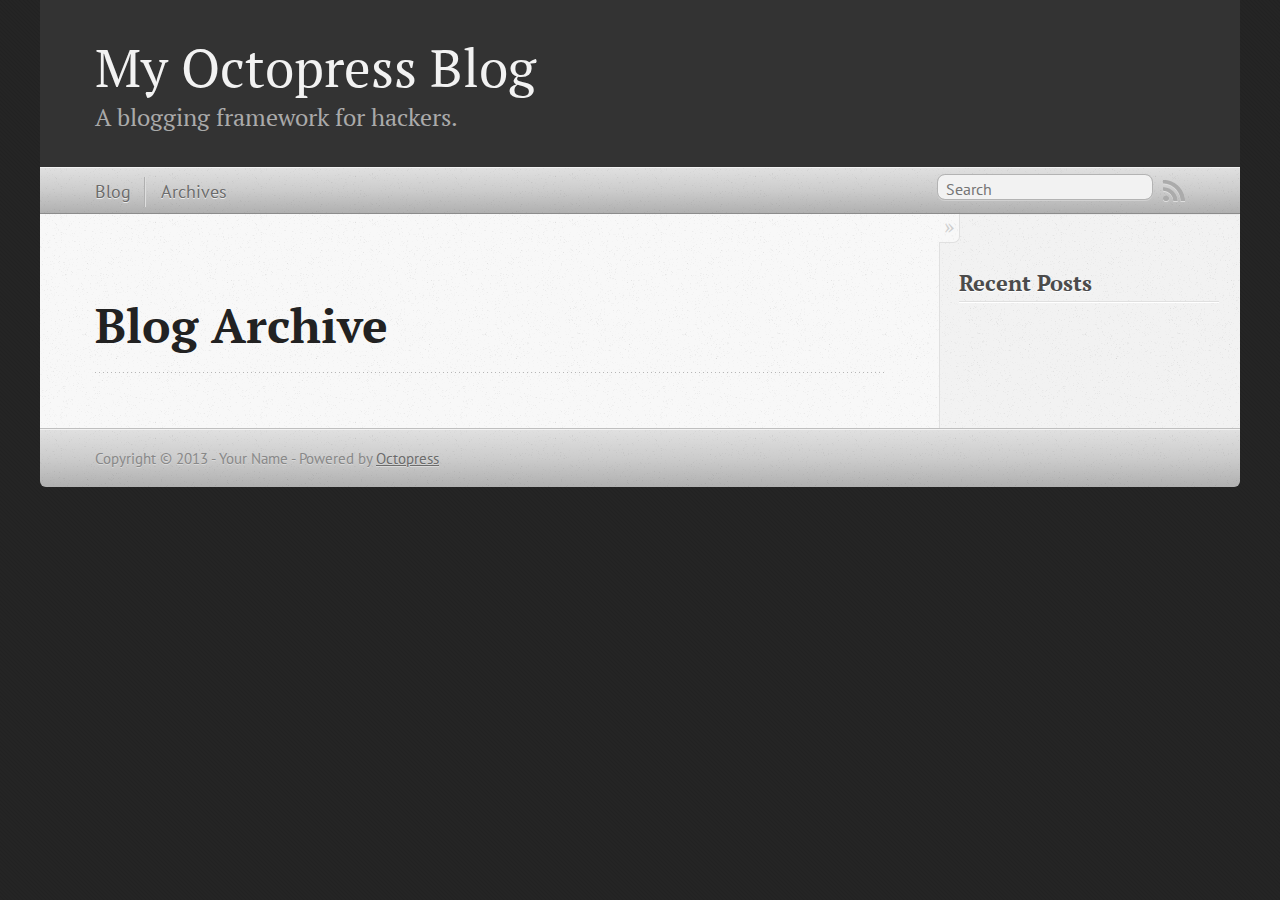
==== blog/archives/index.html @ 84d91abe "Site updated at 2013-04-30 20:48:19 UTC" ====
<!DOCTYPE html>
<!--[if IEMobile 7 ]><html class="no-js iem7"><![endif]-->
<!--[if lt IE 9]><html class="no-js lte-ie8"><![endif]-->
<!--[if (gt IE 8)|(gt IEMobile 7)|!(IEMobile)|!(IE)]><!--><html class="no-js" lang="en"><!--<![endif]-->
<head>
  <meta charset="utf-8">
  <title>Blog Archive - My Octopress Blog</title>
  <meta name="author" content="Your Name">

  
  <meta name="description" content=" Blog Archive Recent Posts ">
  

  <!-- http://t.co/dKP3o1e -->
  <meta name="HandheldFriendly" content="True">
  <meta name="MobileOptimized" content="320">
  <meta name="viewport" content="width=device-width, initial-scale=1">

  
  <link rel="canonical" href="http://ggreg.github.io/blog/archives">
  <link href="/favicon.png" rel="icon">
  <link href="/stylesheets/screen.css" media="screen, projection" rel="stylesheet" type="text/css">
  <link href="/atom.xml" rel="alternate" title="My Octopress Blog" type="application/atom+xml">
  <script src="/javascripts/modernizr-2.0.js"></script>
  <script src="//ajax.googleapis.com/ajax/libs/jquery/1.9.1/jquery.min.js"></script>
  <script>!window.jQuery && document.write(unescape('%3Cscript src="./javascripts/lib/jquery.min.js"%3E%3C/script%3E'))</script>
  <script src="/javascripts/octopress.js" type="text/javascript"></script>
  <!--Fonts from Google"s Web font directory at http://google.com/webfonts -->
<link href="http://fonts.googleapis.com/css?family=PT+Serif:regular,italic,bold,bolditalic" rel="stylesheet" type="text/css">
<link href="http://fonts.googleapis.com/css?family=PT+Sans:regular,italic,bold,bolditalic" rel="stylesheet" type="text/css">

  

</head>

<body   >
  <header role="banner"><hgroup>
  <h1><a href="/">My Octopress Blog</a></h1>
  
    <h2>A blogging framework for hackers.</h2>
  
</hgroup>

</header>
  <nav role="navigation"><ul class="subscription" data-subscription="rss">
  <li><a href="/atom.xml" rel="subscribe-rss" title="subscribe via RSS">RSS</a></li>
  
</ul>
  
<form action="http://google.com/search" method="get">
  <fieldset role="search">
    <input type="hidden" name="q" value="site:ggreg.github.io" />
    <input class="search" type="text" name="q" results="0" placeholder="Search"/>
  </fieldset>
</form>
  
<ul class="main-navigation">
  <li><a href="/">Blog</a></li>
  <li><a href="/blog/archives">Archives</a></li>
</ul>

</nav>
  <div id="main">
    <div id="content">
      <div>
<article role="article">
  
  <header>
    <h1 class="entry-title">Blog Archive</h1>
    
  </header>
  
  <div id="blog-archives">

</div>

  
</article>

</div>

<aside class="sidebar">
  
    <section>
  <h1>Recent Posts</h1>
  <ul id="recent_posts">
    
  </ul>
</section>





  
</aside>


    </div>
  </div>
  <footer role="contentinfo"><p>
  Copyright &copy; 2013 - Your Name -
  <span class="credit">Powered by <a href="http://octopress.org">Octopress</a></span>
</p>

</footer>
  







  <script type="text/javascript">
    (function(){
      var twitterWidgets = document.createElement('script');
      twitterWidgets.type = 'text/javascript';
      twitterWidgets.async = true;
      twitterWidgets.src = 'http://platform.twitter.com/widgets.js';
      document.getElementsByTagName('head')[0].appendChild(twitterWidgets);
    })();
  </script>





</body>
</html>
---- stylesheets/screen.css ----
html,body,div,span,applet,object,iframe,h1,h2,h3,h4,h5,h6,p,blockquote,pre,a,abbr,acronym,address,big,cite,code,del,dfn,em,img,ins,kbd,q,s,samp,small,strike,strong,sub,sup,tt,var,b,u,i,center,dl,dt,dd,ol,ul,li,fieldset,form,label,legend,table,caption,tbody,tfoot,thead,tr,th,td,article,aside,canvas,details,embed,figure,figcaption,footer,header,hgroup,menu,nav,output,ruby,section,summary,time,mark,audio,video{margin:0;padding:0;border:0;font:inherit;font-size:100%;vertical-align:baseline}html{line-height:1}ol,ul{list-style:none}table{border-collapse:collapse;border-spacing:0}caption,th,td{text-align:left;font-weight:normal;vertical-align:middle}q,blockquote{quotes:none}q:before,q:after,blockquote:before,blockquote:after{content:"";content:none}a img{border:none}article,aside,details,figcaption,figure,footer,header,hgroup,menu,nav,section,summary{display:block}article,aside,details,figcaption,figure,footer,header,hgroup,menu,nav,section,summary{display:block}a{color:#1863a1}a:visited{color:#751590}a:focus{color:#0181eb}a:hover{color:#0181eb}a:active{color:#01579f}aside.sidebar a{color:#1863a1}aside.sidebar a:focus{color:#0181eb}aside.sidebar a:hover{color:#0181eb}aside.sidebar a:active{color:#01579f}a{-webkit-transition:color 0.3s;-moz-transition:color 0.3s;-o-transition:color 0.3s;transition:color 0.3s}html{background:#252525 url('/images/line-tile.png?1367354732') top left}body>div{background:#f2f2f2 url('/images/noise.png?1367354732') top left;border-bottom:1px solid #bfbfbf}body>div>div{background:#f8f8f8 url('/images/noise.png?1367354732') top left;border-right:1px solid #e0e0e0}.heading,body>header h1,h1,h2,h3,h4,h5,h6{font-family:"PT Serif","Georgia","Helvetica Neue",Arial,sans-serif}.sans,body>header h2,article header p.meta,article>footer,#content .blog-index footer,html .gist .gist-file .gist-meta,#blog-archives a.category,#blog-archives time,aside.sidebar section,body>footer{font-family:"PT Sans","Helvetica Neue",Arial,sans-serif}.serif,body,#content .blog-index a[rel=full-article]{font-family:"PT Serif",Georgia,Times,"Times New Roman",serif}.mono,pre,code,tt,p code,li code{font-family:Menlo,Monaco,"Andale Mono","lucida console","Courier New",monospace}body>header h1{font-size:2.2em;font-family:"PT Serif","Georgia","Helvetica Neue",Arial,sans-serif;font-weight:normal;line-height:1.2em;margin-bottom:0.6667em}body>header h2{font-family:"PT Serif","Georgia","Helvetica Neue",Arial,sans-serif}body{line-height:1.5em;color:#222}h1{font-size:2.2em;line-height:1.2em}@media only screen and (min-width: 992px){body{font-size:1.15em}h1{font-size:2.6em;line-height:1.2em}}h1,h2,h3,h4,h5,h6{text-rendering:optimizelegibility;margin-bottom:1em;font-weight:bold}h2,section h1{font-size:1.5em}h3,section h2,section section h1{font-size:1.3em}h4,section h3,section section h2,section section section h1{font-size:1em}h5,section h4,section section h3{font-size:.9em}h6,section h5,section section h4,section section section h3{font-size:.8em}p,article blockquote,ul,ol{margin-bottom:1.5em}ul{list-style-type:disc}ul ul{list-style-type:circle;margin-bottom:0px}ul ul ul{list-style-type:square;margin-bottom:0px}ol{list-style-type:decimal}ol ol{list-style-type:lower-alpha;margin-bottom:0px}ol ol ol{list-style-type:lower-roman;margin-bottom:0px}ul,ul ul,ul ol,ol,ol ul,ol ol{margin-left:1.3em}ul ul,ul ol,ol ul,ol ol{margin-bottom:0em}strong{font-weight:bold}em{font-style:italic}sup,sub{font-size:0.8em;position:relative;display:inline-block}sup{top:-0.5em}sub{bottom:-0.5em}q{font-style:italic}q:before{content:"\201C"}q:after{content:"\201D"}em,dfn{font-style:italic}strong,dfn{font-weight:bold}del,s{text-decoration:line-through}abbr,acronym{border-bottom:1px dotted;cursor:help}sub,sup{line-height:0}hr{margin-bottom:0.2em}small{font-size:.8em}big{font-size:1.2em}article blockquote{font-style:italic;position:relative;font-size:1.2em;line-height:1.5em;padding-left:1em;border-left:4px solid rgba(170,170,170,0.5)}article blockquote cite{font-style:italic}article blockquote cite a{color:#aaa !important;word-wrap:break-word}article blockquote cite:before{content:'\2014';padding-right:.3em;padding-left:.3em;color:#aaa}@media only screen and (min-width: 992px){article blockquote{padding-left:1.5em;border-left-width:4px}}.pullquote-right:before,.pullquote-left:before{padding:0;border:none;content:attr(data-pullquote);float:right;width:45%;margin:.5em 0 1em 1.5em;position:relative;top:7px;font-size:1.4em;line-height:1.45em}.pullquote-left:before{float:left;margin:.5em 1.5em 1em 0}.force-wrap,article a,aside.sidebar a{white-space:-moz-pre-wrap;white-space:-pre-wrap;white-space:-o-pre-wrap;white-space:pre-wrap;word-wrap:break-word}.group,body>header,body>nav,body>footer,body #content>article,body #content>div>article,body #content>div>section,body div.pagination,aside.sidebar,#main,#content,.sidebar{*zoom:1}.group:after,body>header:after,body>nav:after,body>footer:after,body #content>article:after,body #content>div>article:after,body #content>div>section:after,body div.pagination:after,aside.sidebar:after,#main:after,#content:after,.sidebar:after{content:"";display:table;clear:both}body{-webkit-text-size-adjust:none;max-width:1200px;position:relative;margin:0 auto}body>header,body>nav,body>footer,body #content>article,body #content>div>article,body #content>div>section{padding-left:18px;padding-right:18px}@media only screen and (min-width: 480px){body>header,body>nav,body>footer,body #content>article,body #content>div>article,body #content>div>section{padding-left:25px;padding-right:25px}}@media only screen and (min-width: 768px){body>header,body>nav,body>footer,body #content>article,body #content>div>article,body #content>div>section{padding-left:35px;padding-right:35px}}@media only screen and (min-width: 992px){body>header,body>nav,body>footer,body #content>article,body #content>div>article,body #content>div>section{padding-left:55px;padding-right:55px}}body div.pagination{margin-left:18px;margin-right:18px}@media only screen and (min-width: 480px){body div.pagination{margin-left:25px;margin-right:25px}}@media only screen and (min-width: 768px){body div.pagination{margin-left:35px;margin-right:35px}}@media only screen and (min-width: 992px){body div.pagination{margin-left:55px;margin-right:55px}}body>header{font-size:1em;padding-top:1.5em;padding-bottom:1.5em}#content{overflow:hidden}#content>div,#content>article{width:100%}aside.sidebar{float:none;padding:0 18px 1px;background-color:#f7f7f7;border-top:1px solid #e0e0e0}.flex-content,article img,article video,article .flash-video,aside.sidebar img{max-width:100%;height:auto}.basic-alignment.left,article img.left,article video.left,article .left.flash-video,aside.sidebar img.left{float:left;margin-right:1.5em}.basic-alignment.right,article img.right,article video.right,article .right.flash-video,aside.sidebar img.right{float:right;margin-left:1.5em}.basic-alignment.center,article img.center,article video.center,article .center.flash-video,aside.sidebar img.center{display:block;margin:0 auto 1.5em}.basic-alignment.left,article img.left,article video.left,article .left.flash-video,aside.sidebar img.left,.basic-alignment.right,article img.right,article video.right,article .right.flash-video,aside.sidebar img.right{margin-bottom:.8em}.toggle-sidebar,.no-sidebar .toggle-sidebar{display:none}@media only screen and (min-width: 750px){body.sidebar-footer aside.sidebar{float:none;width:auto;clear:left;margin:0;padding:0 35px 1px;background-color:#f7f7f7;border-top:1px solid #eaeaea}body.sidebar-footer aside.sidebar section.odd,body.sidebar-footer aside.sidebar section.even{float:left;width:48%}body.sidebar-footer aside.sidebar section.odd{margin-left:0}body.sidebar-footer aside.sidebar section.even{margin-left:4%}body.sidebar-footer aside.sidebar.thirds section{width:30%;margin-left:5%}body.sidebar-footer aside.sidebar.thirds section.first{margin-left:0;clear:both}}body.sidebar-footer #content{margin-right:0px}body.sidebar-footer .toggle-sidebar{display:none}@media only screen and (min-width: 550px){body>header{font-size:1em}}@media only screen and (min-width: 750px){aside.sidebar{float:none;width:auto;clear:left;margin:0;padding:0 35px 1px;background-color:#f7f7f7;border-top:1px solid #eaeaea}aside.sidebar section.odd,aside.sidebar section.even{float:left;width:48%}aside.sidebar section.odd{margin-left:0}aside.sidebar section.even{margin-left:4%}aside.sidebar.thirds section{width:30%;margin-left:5%}aside.sidebar.thirds section.first{margin-left:0;clear:both}}@media only screen and (min-width: 768px){body{-webkit-text-size-adjust:auto}body>header{font-size:1.2em}#main{padding:0;margin:0 auto}#content{overflow:visible;margin-right:240px;position:relative}.no-sidebar #content{margin-right:0;border-right:0}.collapse-sidebar #content{margin-right:20px}#content>div,#content>article{padding-top:17.5px;padding-bottom:17.5px;float:left}aside.sidebar{width:210px;padding:0 15px 15px;background:none;clear:none;float:left;margin:0 -100% 0 0}aside.sidebar section{width:auto;margin-left:0}aside.sidebar section.odd,aside.sidebar section.even{float:none;width:auto;margin-left:0}.collapse-sidebar aside.sidebar{float:none;width:auto;clear:left;margin:0;padding:0 35px 1px;background-color:#f7f7f7;border-top:1px solid #eaeaea}.collapse-sidebar aside.sidebar section.odd,.collapse-sidebar aside.sidebar section.even{float:left;width:48%}.collapse-sidebar aside.sidebar section.odd{margin-left:0}.collapse-sidebar aside.sidebar section.even{margin-left:4%}.collapse-sidebar aside.sidebar.thirds section{width:30%;margin-left:5%}.collapse-sidebar aside.sidebar.thirds section.first{margin-left:0;clear:both}}@media only screen and (min-width: 992px){body>header{font-size:1.3em}#content{margin-right:300px}#content>div,#content>article{padding-top:27.5px;padding-bottom:27.5px}aside.sidebar{width:260px;padding:1.2em 20px 20px}.collapse-sidebar aside.sidebar{padding-left:55px;padding-right:55px}}@media only screen and (min-width: 768px){ul,ol{margin-left:0}}body>header{background:#333}body>header h1{display:inline-block;margin:0}body>header h1 a,body>header h1 a:visited,body>header h1 a:hover{color:#f2f2f2;text-decoration:none}body>header h2{margin:.2em 0 0;font-size:1em;color:#aaa;font-weight:normal}body>nav{position:relative;background-color:#ccc;background:url('/images/noise.png?1367354732'),-webkit-gradient(linear, 50% 0%, 50% 100%, color-stop(0%, #e0e0e0), color-stop(50%, #cccccc), color-stop(100%, #b0b0b0));background:url('/images/noise.png?1367354732'),-webkit-linear-gradient(#e0e0e0,#cccccc,#b0b0b0);background:url('/images/noise.png?1367354732'),-moz-linear-gradient(#e0e0e0,#cccccc,#b0b0b0);background:url('/images/noise.png?1367354732'),-o-linear-gradient(#e0e0e0,#cccccc,#b0b0b0);background:url('/images/noise.png?1367354732'),linear-gradient(#e0e0e0,#cccccc,#b0b0b0);border-top:1px solid #f2f2f2;border-bottom:1px solid #8c8c8c;padding-top:.35em;padding-bottom:.35em}body>nav form{-webkit-background-clip:padding;-moz-background-clip:padding;background-clip:padding-box;margin:0;padding:0}body>nav form .search{padding:.3em .5em 0;font-size:.85em;font-family:"PT Sans","Helvetica Neue",Arial,sans-serif;line-height:1.1em;width:95%;-webkit-border-radius:0.5em;-moz-border-radius:0.5em;-ms-border-radius:0.5em;-o-border-radius:0.5em;border-radius:0.5em;-webkit-background-clip:padding;-moz-background-clip:padding;background-clip:padding-box;-webkit-box-shadow:#d1d1d1 0 1px;-moz-box-shadow:#d1d1d1 0 1px;box-shadow:#d1d1d1 0 1px;background-color:#f2f2f2;border:1px solid #b3b3b3;color:#888}body>nav form .search:focus{color:#444;border-color:#80b1df;-webkit-box-shadow:#80b1df 0 0 4px,#80b1df 0 0 3px inset;-moz-box-shadow:#80b1df 0 0 4px,#80b1df 0 0 3px inset;box-shadow:#80b1df 0 0 4px,#80b1df 0 0 3px inset;background-color:#fff;outline:none}body>nav fieldset[role=search]{float:right;width:48%}body>nav fieldset.mobile-nav{float:left;width:48%}body>nav fieldset.mobile-nav select{width:100%;font-size:.8em;border:1px solid #888}body>nav ul{display:none}@media only screen and (min-width: 550px){body>nav{font-size:.9em}body>nav ul{margin:0;padding:0;border:0;overflow:hidden;*zoom:1;float:left;display:block;padding-top:.15em}body>nav ul li{list-style-image:none;list-style-type:none;margin-left:0;white-space:nowrap;display:inline;float:left;padding-left:0;padding-right:0}body>nav ul li:first-child,body>nav ul li.first{padding-left:0}body>nav ul li:last-child{padding-right:0}body>nav ul li.last{padding-right:0}body>nav ul.subscription{margin-left:.8em;float:right}body>nav ul.subscription li:last-child a{padding-right:0}body>nav ul li{margin:0}body>nav a{color:#6b6b6b;font-family:"PT Sans","Helvetica Neue",Arial,sans-serif;text-shadow:#ebebeb 0 1px;float:left;text-decoration:none;font-size:1.1em;padding:.1em 0;line-height:1.5em}body>nav a:visited{color:#6b6b6b}body>nav a:hover{color:#2b2b2b}body>nav li+li{border-left:1px solid #b0b0b0;margin-left:.8em}body>nav li+li a{padding-left:.8em;border-left:1px solid #dedede}body>nav form{float:right;text-align:left;padding-left:.8em;width:175px}body>nav form .search{width:93%;font-size:.95em;line-height:1.2em}body>nav ul[data-subscription$=email]+form{width:97px}body>nav ul[data-subscription$=email]+form .search{width:91%}body>nav fieldset.mobile-nav{display:none}body>nav fieldset[role=search]{width:99%}}@media only screen and (min-width: 992px){body>nav form{width:215px}body>nav ul[data-subscription$=email]+form{width:147px}}.no-placeholder body>nav .search{background:#f2f2f2 url('/images/search.png?1367354732') 0.3em 0.25em no-repeat;text-indent:1.3em}@media only screen and (min-width: 550px){.maskImage body>nav ul[data-subscription$=email]+form{width:123px}}@media only screen and (min-width: 992px){.maskImage body>nav ul[data-subscription$=email]+form{width:173px}}.maskImage ul.subscription{position:relative;top:.2em}.maskImage ul.subscription li,.maskImage ul.subscription a{border:0;padding:0}.maskImage a[rel=subscribe-rss]{position:relative;top:0px;text-indent:-999999em;background-color:#dedede;border:0;padding:0}.maskImage a[rel=subscribe-rss],.maskImage a[rel=subscribe-rss]:after{-webkit-mask-image:url('/images/rss.png?1367354732');-moz-mask-image:url('/images/rss.png?1367354732');-ms-mask-image:url('/images/rss.png?1367354732');-o-mask-image:url('/images/rss.png?1367354732');mask-image:url('/images/rss.png?1367354732');-webkit-mask-repeat:no-repeat;-moz-mask-repeat:no-repeat;-ms-mask-repeat:no-repeat;-o-mask-repeat:no-repeat;mask-repeat:no-repeat;width:22px;height:22px}.maskImage a[rel=subscribe-rss]:after{content:"";position:absolute;top:-1px;left:0;background-color:#ababab}.maskImage a[rel=subscribe-rss]:hover:after{background-color:#9e9e9e}.maskImage a[rel=subscribe-email]{position:relative;top:0px;text-indent:-999999em;background-color:#dedede;border:0;padding:0}.maskImage a[rel=subscribe-email],.maskImage a[rel=subscribe-email]:after{-webkit-mask-image:url('/images/email.png?1367354732');-moz-mask-image:url('/images/email.png?1367354732');-ms-mask-image:url('/images/email.png?1367354732');-o-mask-image:url('/images/email.png?1367354732');mask-image:url('/images/email.png?1367354732');-webkit-mask-repeat:no-repeat;-moz-mask-repeat:no-repeat;-ms-mask-repeat:no-repeat;-o-mask-repeat:no-repeat;mask-repeat:no-repeat;width:28px;height:22px}.maskImage a[rel=subscribe-email]:after{content:"";position:absolute;top:-1px;left:0;background-color:#ababab}.maskImage a[rel=subscribe-email]:hover:after{background-color:#9e9e9e}article{padding-top:1em}article header{position:relative;padding-top:2em;padding-bottom:1em;margin-bottom:1em;background:url('[data-uri]') bottom left repeat-x}article header h1{margin:0}article header h1 a{text-decoration:none}article header h1 a:hover{text-decoration:underline}article header p{font-size:.9em;color:#aaa;margin:0}article header p.meta{text-transform:uppercase;position:absolute;top:0}@media only screen and (min-width: 768px){article header{margin-bottom:1.5em;padding-bottom:1em;background:url('[data-uri]') bottom left repeat-x}}article h2{padding-top:0.8em;background:url('[data-uri]') top left repeat-x}.entry-content article h2:first-child,article header+h2{padding-top:0}article h2:first-child,article header+h2{background:none}article .feature{padding-top:.5em;margin-bottom:1em;padding-bottom:1em;background:url('[data-uri]') bottom left repeat-x;font-size:2.0em;font-style:italic;line-height:1.3em}article img,article video,article .flash-video{-webkit-border-radius:0.3em;-moz-border-radius:0.3em;-ms-border-radius:0.3em;-o-border-radius:0.3em;border-radius:0.3em;-webkit-box-shadow:rgba(0,0,0,0.15) 0 1px 4px;-moz-box-shadow:rgba(0,0,0,0.15) 0 1px 4px;box-shadow:rgba(0,0,0,0.15) 0 1px 4px;-webkit-box-sizing:border-box;-moz-box-sizing:border-box;box-sizing:border-box;border:#fff 0.5em solid}article video,article .flash-video{margin:0 auto 1.5em}article video{display:block;width:100%}article .flash-video>div{position:relative;display:block;padding-bottom:56.25%;padding-top:1px;height:0;overflow:hidden}article .flash-video>div iframe,article .flash-video>div object,article .flash-video>div embed{position:absolute;top:0;left:0;width:100%;height:100%}article>footer{padding-bottom:2.5em;margin-top:2em}article>footer p.meta{margin-bottom:.8em;font-size:.85em;clear:both;overflow:hidden}.blog-index article+article{background:url('[data-uri]') top left repeat-x}#content .blog-index{padding-top:0;padding-bottom:0}#content .blog-index article{padding-top:2em}#content .blog-index article header{background:none;padding-bottom:0}#content .blog-index article h1{font-size:2.2em}#content .blog-index article h1 a{color:inherit}#content .blog-index article h1 a:hover{color:#0181eb}#content .blog-index a[rel=full-article]{background:#ebebeb;display:inline-block;padding:.4em .8em;margin-right:.5em;text-decoration:none;color:#666;-webkit-transition:background-color 0.5s;-moz-transition:background-color 0.5s;-o-transition:background-color 0.5s;transition:background-color 0.5s}#content .blog-index a[rel=full-article]:hover{background:#0181eb;text-shadow:none;color:#f8f8f8}#content .blog-index footer{margin-top:1em}.separator,article>footer .byline+time:before,article>footer time+time:before,article>footer .comments:before,article>footer .byline ~ .categories:before{content:"\2022 ";padding:0 .4em 0 .2em;display:inline-block}#content div.pagination{text-align:center;font-size:.95em;position:relative;background:url('[data-uri]') top left repeat-x;padding-top:1.5em;padding-bottom:1.5em}#content div.pagination a{text-decoration:none;color:#aaa}#content div.pagination a.prev{position:absolute;left:0}#content div.pagination a.next{position:absolute;right:0}#content div.pagination a:hover{color:#0181eb}#content div.pagination a[href*=archive]:before,#content div.pagination a[href*=archive]:after{content:'\2014';padding:0 .3em}p.meta+.sharing{padding-top:1em;padding-left:0;background:url('[data-uri]') top left repeat-x}#fb-root{display:none}.highlight,html .gist .gist-file .gist-syntax .gist-highlight{border:1px solid #05232b !important}.highlight table td.code,html .gist .gist-file .gist-syntax .gist-highlight table td.code{width:100%}.highlight .line-numbers,html .gist .gist-file .gist-syntax .highlight .line_numbers{text-align:right;font-size:13px;line-height:1.45em;background:#073642 url('/images/noise.png?1367354732') top left !important;border-right:1px solid #00232c !important;-webkit-box-shadow:#083e4b -1px 0 inset;-moz-box-shadow:#083e4b -1px 0 inset;box-shadow:#083e4b -1px 0 inset;text-shadow:#021014 0 -1px;padding:.8em !important;-webkit-border-radius:0;-moz-border-radius:0;-ms-border-radius:0;-o-border-radius:0;border-radius:0}.highlight .line-numbers span,html .gist .gist-file .gist-syntax .highlight .line_numbers span{color:#586e75 !important}figure.code,.gist-file,pre{-webkit-box-shadow:rgba(0,0,0,0.06) 0 0 10px;-moz-box-shadow:rgba(0,0,0,0.06) 0 0 10px;box-shadow:rgba(0,0,0,0.06) 0 0 10px}figure.code .highlight pre,.gist-file .highlight pre,pre .highlight pre{-webkit-box-shadow:none;-moz-box-shadow:none;box-shadow:none}.gist .highlight *::-moz-selection,figure.code .highlight *::-moz-selection{background:#386774;color:inherit;text-shadow:#002b36 0 1px}.gist .highlight *::-webkit-selection,figure.code .highlight *::-webkit-selection{background:#386774;color:inherit;text-shadow:#002b36 0 1px}.gist .highlight *::selection,figure.code .highlight *::selection{background:#386774;color:inherit;text-shadow:#002b36 0 1px}html .gist .gist-file{margin-bottom:1.8em;position:relative;border:none;padding-top:26px !important}html .gist .gist-file .highlight{margin-bottom:0}html .gist .gist-file .gist-syntax{border-bottom:0 !important;background:none !important}html .gist .gist-file .gist-syntax .gist-highlight{background:#002b36 !important}html .gist .gist-file .gist-syntax .highlight pre{padding:0}html .gist .gist-file .gist-meta{padding:.6em 0.8em;border:1px solid #083e4b !important;color:#586e75;font-size:.7em !important;background:#073642 url('/images/noise.png?1367354732') top left;line-height:1.5em}html .gist .gist-file .gist-meta a{color:#75878b !important;text-decoration:none}html .gist .gist-file .gist-meta a:hover{text-decoration:underline}html .gist .gist-file .gist-meta a:hover{color:#93a1a1 !important}html .gist .gist-file .gist-meta a[href*='#file']{position:absolute;top:0;left:0;right:-10px;color:#474747 !important}html .gist .gist-file .gist-meta a[href*='#file']:hover{color:#1863a1 !important}html .gist .gist-file .gist-meta a[href*=raw]{top:.4em}pre{background:#002b36 url('/images/noise.png?1367354732') top left;-webkit-border-radius:0.4em;-moz-border-radius:0.4em;-ms-border-radius:0.4em;-o-border-radius:0.4em;border-radius:0.4em;border:1px solid #05232b;line-height:1.45em;font-size:13px;margin-bottom:2.1em;padding:.8em 1em;color:#93a1a1;overflow:auto}h3.filename+pre{-moz-border-radius-topleft:0px;-webkit-border-top-left-radius:0px;border-top-left-radius:0px;-moz-border-radius-topright:0px;-webkit-border-top-right-radius:0px;border-top-right-radius:0px}p code,li code{display:inline-block;white-space:no-wrap;background:#fff;font-size:.8em;line-height:1.5em;color:#555;border:1px solid #ddd;-webkit-border-radius:0.4em;-moz-border-radius:0.4em;-ms-border-radius:0.4em;-o-border-radius:0.4em;border-radius:0.4em;padding:0 .3em;margin:-1px 0}p pre code,li pre code{font-size:1em !important;background:none;border:none}.pre-code,html .gist .gist-file .gist-syntax .highlight pre,.highlight code{font-family:Menlo,Monaco,"Andale Mono","lucida console","Courier New",monospace !important;overflow:scroll;overflow-y:hidden;display:block;padding:.8em;overflow-x:auto;line-height:1.45em;background:#002b36 url('/images/noise.png?1367354732') top left !important;color:#93a1a1 !important}.pre-code span,html .gist .gist-file .gist-syntax .highlight pre span,.highlight code span{color:#93a1a1 !important}.pre-code span,html .gist .gist-file .gist-syntax .highlight pre span,.highlight code span{font-style:normal !important;font-weight:normal !important}.pre-code .c,html .gist .gist-file .gist-syntax .highlight pre .c,.highlight code .c{color:#586e75 !important;font-style:italic !important}.pre-code .cm,html .gist .gist-file .gist-syntax .highlight pre .cm,.highlight code .cm{color:#586e75 !important;font-style:italic !important}.pre-code .cp,html .gist .gist-file .gist-syntax .highlight pre .cp,.highlight code .cp{color:#586e75 !important;font-style:italic !important}.pre-code .c1,html .gist .gist-file .gist-syntax .highlight pre .c1,.highlight code .c1{color:#586e75 !important;font-style:italic !important}.pre-code .cs,html .gist .gist-file .gist-syntax .highlight pre .cs,.highlight code .cs{color:#586e75 !important;font-weight:bold !important;font-style:italic !important}.pre-code .err,html .gist .gist-file .gist-syntax .highlight pre .err,.highlight code .err{color:#dc322f !important;background:none !important}.pre-code .k,html .gist .gist-file .gist-syntax .highlight pre .k,.highlight code .k{color:#cb4b16 !important}.pre-code .o,html .gist .gist-file .gist-syntax .highlight pre .o,.highlight code .o{color:#93a1a1 !important;font-weight:bold !important}.pre-code .p,html .gist .gist-file .gist-syntax .highlight pre .p,.highlight code .p{color:#93a1a1 !important}.pre-code .ow,html .gist .gist-file .gist-syntax .highlight pre .ow,.highlight code .ow{color:#2aa198 !important;font-weight:bold !important}.pre-code .gd,html .gist .gist-file .gist-syntax .highlight pre .gd,.highlight code .gd{color:#93a1a1 !important;background-color:#372c34 !important;display:inline-block}.pre-code .gd .x,html .gist .gist-file .gist-syntax .highlight pre .gd .x,.highlight code .gd .x{color:#93a1a1 !important;background-color:#4d2d33 !important;display:inline-block}.pre-code .ge,html .gist .gist-file .gist-syntax .highlight pre .ge,.highlight code .ge{color:#93a1a1 !important;font-style:italic !important}.pre-code .gh,html .gist .gist-file .gist-syntax .highlight pre .gh,.highlight code .gh{color:#586e75 !important}.pre-code .gi,html .gist .gist-file .gist-syntax .highlight pre .gi,.highlight code .gi{color:#93a1a1 !important;background-color:#1a412b !important;display:inline-block}.pre-code .gi .x,html .gist .gist-file .gist-syntax .highlight pre .gi .x,.highlight code .gi .x{color:#93a1a1 !important;background-color:#355720 !important;display:inline-block}.pre-code .gs,html .gist .gist-file .gist-syntax .highlight pre .gs,.highlight code .gs{color:#93a1a1 !important;font-weight:bold !important}.pre-code .gu,html .gist .gist-file .gist-syntax .highlight pre .gu,.highlight code .gu{color:#6c71c4 !important}.pre-code .kc,html .gist .gist-file .gist-syntax .highlight pre .kc,.highlight code .kc{color:#859900 !important;font-weight:bold !important}.pre-code .kd,html .gist .gist-file .gist-syntax .highlight pre .kd,.highlight code .kd{color:#268bd2 !important}.pre-code .kp,html .gist .gist-file .gist-syntax .highlight pre .kp,.highlight code .kp{color:#cb4b16 !important;font-weight:bold !important}.pre-code .kr,html .gist .gist-file .gist-syntax .highlight pre .kr,.highlight code .kr{color:#d33682 !important;font-weight:bold !important}.pre-code .kt,html .gist .gist-file .gist-syntax .highlight pre .kt,.highlight code .kt{color:#2aa198 !important}.pre-code .n,html .gist .gist-file .gist-syntax .highlight pre .n,.highlight code .n{color:#268bd2 !important}.pre-code .na,html .gist .gist-file .gist-syntax .highlight pre .na,.highlight code .na{color:#268bd2 !important}.pre-code .nb,html .gist .gist-file .gist-syntax .highlight pre .nb,.highlight code .nb{color:#859900 !important}.pre-code .nc,html .gist .gist-file .gist-syntax .highlight pre .nc,.highlight code .nc{color:#d33682 !important}.pre-code .no,html .gist .gist-file .gist-syntax .highlight pre .no,.highlight code .no{color:#b58900 !important}.pre-code .nl,html .gist .gist-file .gist-syntax .highlight pre .nl,.highlight code .nl{color:#859900 !important}.pre-code .ne,html .gist .gist-file .gist-syntax .highlight pre .ne,.highlight code .ne{color:#268bd2 !important;font-weight:bold !important}.pre-code .nf,html .gist .gist-file .gist-syntax .highlight pre .nf,.highlight code .nf{color:#268bd2 !important;font-weight:bold !important}.pre-code .nn,html .gist .gist-file .gist-syntax .highlight pre .nn,.highlight code .nn{color:#b58900 !important}.pre-code .nt,html .gist .gist-file .gist-syntax .highlight pre .nt,.highlight code .nt{color:#268bd2 !important;font-weight:bold !important}.pre-code .nx,html .gist .gist-file .gist-syntax .highlight pre .nx,.highlight code .nx{color:#b58900 !important}.pre-code .vg,html .gist .gist-file .gist-syntax .highlight pre .vg,.highlight code .vg{color:#268bd2 !important}.pre-code .vi,html .gist .gist-file .gist-syntax .highlight pre .vi,.highlight code .vi{color:#268bd2 !important}.pre-code .nv,html .gist .gist-file .gist-syntax .highlight pre .nv,.highlight code .nv{color:#268bd2 !important}.pre-code .mf,html .gist .gist-file .gist-syntax .highlight pre .mf,.highlight code .mf{color:#2aa198 !important}.pre-code .m,html .gist .gist-file .gist-syntax .highlight pre .m,.highlight code .m{color:#2aa198 !important}.pre-code .mh,html .gist .gist-file .gist-syntax .highlight pre .mh,.highlight code .mh{color:#2aa198 !important}.pre-code .mi,html .gist .gist-file .gist-syntax .highlight pre .mi,.highlight code .mi{color:#2aa198 !important}.pre-code .s,html .gist .gist-file .gist-syntax .highlight pre .s,.highlight code .s{color:#2aa198 !important}.pre-code .sd,html .gist .gist-file .gist-syntax .highlight pre .sd,.highlight code .sd{color:#2aa198 !important}.pre-code .s2,html .gist .gist-file .gist-syntax .highlight pre .s2,.highlight code .s2{color:#2aa198 !important}.pre-code .se,html .gist .gist-file .gist-syntax .highlight pre .se,.highlight code .se{color:#dc322f !important}.pre-code .si,html .gist .gist-file .gist-syntax .highlight pre .si,.highlight code .si{color:#268bd2 !important}.pre-code .sr,html .gist .gist-file .gist-syntax .highlight pre .sr,.highlight code .sr{color:#2aa198 !important}.pre-code .s1,html .gist .gist-file .gist-syntax .highlight pre .s1,.highlight code .s1{color:#2aa198 !important}.pre-code div .gd,html .gist .gist-file .gist-syntax .highlight pre div .gd,.highlight code div .gd,.pre-code div .gd .x,html .gist .gist-file .gist-syntax .highlight pre div .gd .x,.highlight code div .gd .x,.pre-code div .gi,html .gist .gist-file .gist-syntax .highlight pre div .gi,.highlight code div .gi,.pre-code div .gi .x,html .gist .gist-file .gist-syntax .highlight pre div .gi .x,.highlight code div .gi .x{display:inline-block;width:100%}.highlight,.gist-highlight{margin-bottom:1.8em;background:#002b36;overflow-y:hidden;overflow-x:auto}.highlight pre,.gist-highlight pre{background:none;-webkit-border-radius:0px;-moz-border-radius:0px;-ms-border-radius:0px;-o-border-radius:0px;border-radius:0px;border:none;padding:0;margin-bottom:0}pre::-webkit-scrollbar,.highlight::-webkit-scrollbar,.gist-highlight::-webkit-scrollbar{height:.5em;background:rgba(255,255,255,0.15)}pre::-webkit-scrollbar-thumb:horizontal,.highlight::-webkit-scrollbar-thumb:horizontal,.gist-highlight::-webkit-scrollbar-thumb:horizontal{background:rgba(255,255,255,0.2);-webkit-border-radius:4px;border-radius:4px}.highlight code{background:#000}figure.code{background:none;padding:0;border:0;margin-bottom:1.5em}figure.code pre{margin-bottom:0}figure.code figcaption{position:relative}figure.code .highlight{margin-bottom:0}.code-title,html .gist .gist-file .gist-meta a[href*='#file'],h3.filename,figure.code figcaption{text-align:center;font-size:13px;line-height:2em;text-shadow:#cbcccc 0 1px 0;color:#474747;font-weight:normal;margin-bottom:0;-moz-border-radius-topleft:5px;-webkit-border-top-left-radius:5px;border-top-left-radius:5px;-moz-border-radius-topright:5px;-webkit-border-top-right-radius:5px;border-top-right-radius:5px;font-family:"Helvetica Neue", Arial, "Lucida Grande", "Lucida Sans Unicode", Lucida, sans-serif;background:#aaa url('/images/code_bg.png?1367354732') top repeat-x;border:1px solid #565656;border-top-color:#cbcbcb;border-left-color:#a5a5a5;border-right-color:#a5a5a5;border-bottom:0}.download-source,html .gist .gist-file .gist-meta a[href*=raw],figure.code figcaption a{position:absolute;right:.8em;text-decoration:none;color:#666 !important;z-index:1;font-size:13px;text-shadow:#cbcccc 0 1px 0;padding-left:3em}.download-source:hover,html .gist .gist-file .gist-meta a[href*=raw]:hover,figure.code figcaption a:hover{text-decoration:underline}#archive #content>div,#archive #content>div>article{padding-top:0}#blog-archives{color:#aaa}#blog-archives article{padding:1em 0 1em;position:relative;background:url('[data-uri]') bottom left repeat-x}#blog-archives article:last-child{background:none}#blog-archives article footer{padding:0;margin:0}#blog-archives h1{color:#222;margin-bottom:.3em}#blog-archives h2{display:none}#blog-archives h1{font-size:1.5em}#blog-archives h1 a{text-decoration:none;color:inherit;font-weight:normal;display:inline-block}#blog-archives h1 a:hover{text-decoration:underline}#blog-archives h1 a:hover{color:#0181eb}#blog-archives a.category,#blog-archives time{color:#aaa}#blog-archives .entry-content{display:none}#blog-archives time{font-size:.9em;line-height:1.2em}#blog-archives time .month,#blog-archives time .day{display:inline-block}#blog-archives time .month{text-transform:uppercase}#blog-archives p{margin-bottom:1em}#blog-archives a,#blog-archives .entry-content a{color:inherit}#blog-archives a:hover,#blog-archives .entry-content a:hover{color:#0181eb}#blog-archives a:hover{color:#0181eb}@media only screen and (min-width: 550px){#blog-archives article{margin-left:5em}#blog-archives h2{margin-bottom:.3em;font-weight:normal;display:inline-block;position:relative;top:-1px;float:left}#blog-archives h2:first-child{padding-top:.75em}#blog-archives time{position:absolute;text-align:right;left:0em;top:1.8em}#blog-archives .year{display:none}#blog-archives article{padding-left:4.5em;padding-bottom:.7em}#blog-archives a.category{line-height:1.1em}}#content>.category article{margin-left:0;padding-left:6.8em}#content>.category .year{display:inline}.side-shadow-border,aside.sidebar section h1,aside.sidebar li{-webkit-box-shadow:#fff 0 1px;-moz-box-shadow:#fff 0 1px;box-shadow:#fff 0 1px}aside.sidebar{overflow:hidden;color:#4b4b4b;text-shadow:#fff 0 1px}aside.sidebar section{font-size:.8em;line-height:1.4em;margin-bottom:1.5em}aside.sidebar section h1{margin:1.5em 0 0;padding-bottom:.2em;border-bottom:1px solid #e0e0e0}aside.sidebar section h1+p{padding-top:.4em}aside.sidebar img{-webkit-border-radius:0.3em;-moz-border-radius:0.3em;-ms-border-radius:0.3em;-o-border-radius:0.3em;border-radius:0.3em;-webkit-box-shadow:rgba(0,0,0,0.15) 0 1px 4px;-moz-box-shadow:rgba(0,0,0,0.15) 0 1px 4px;box-shadow:rgba(0,0,0,0.15) 0 1px 4px;-webkit-box-sizing:border-box;-moz-box-sizing:border-box;box-sizing:border-box;border:#fff 0.3em solid}aside.sidebar ul{margin-bottom:0.5em;margin-left:0}aside.sidebar li{list-style:none;padding:.5em 0;margin:0;border-bottom:1px solid #e0e0e0}aside.sidebar li p:last-child{margin-bottom:0}aside.sidebar a{color:inherit;-webkit-transition:color 0.5s;-moz-transition:color 0.5s;-o-transition:color 0.5s;transition:color 0.5s}aside.sidebar:hover a{color:#1863a1}aside.sidebar:hover a:hover{color:#0181eb}.aside-alt-link,#pinboard_linkroll .pin-tag{color:#7e7e7e}.aside-alt-link:hover,#pinboard_linkroll .pin-tag:hover{color:#0181eb}@media only screen and (min-width: 768px){.toggle-sidebar{outline:none;position:absolute;right:-10px;top:0;bottom:0;display:inline-block;text-decoration:none;color:#cecece;width:9px;cursor:pointer}.toggle-sidebar:hover{background:#e9e9e9;background:-webkit-gradient(linear, 0% 50%, 100% 50%, color-stop(0%, rgba(224,224,224,0.5)), color-stop(100%, rgba(224,224,224,0)));background:-webkit-linear-gradient(left, rgba(224,224,224,0.5),rgba(224,224,224,0));background:-moz-linear-gradient(left, rgba(224,224,224,0.5),rgba(224,224,224,0));background:-o-linear-gradient(left, rgba(224,224,224,0.5),rgba(224,224,224,0));background:linear-gradient(left, rgba(224,224,224,0.5),rgba(224,224,224,0))}.toggle-sidebar:after{position:absolute;right:-11px;top:0;width:20px;font-size:1.2em;line-height:1.1em;padding-bottom:.15em;-moz-border-radius-bottomright:0.3em;-webkit-border-bottom-right-radius:0.3em;border-bottom-right-radius:0.3em;text-align:center;background:#f8f8f8 url('/images/noise.png?1367354732') top left;border-bottom:1px solid #e0e0e0;border-right:1px solid #e0e0e0;content:"\00BB";text-indent:-1px}.collapse-sidebar .toggle-sidebar{text-indent:0px;right:-20px;width:19px}.collapse-sidebar .toggle-sidebar:hover{background:#e9e9e9}.collapse-sidebar .toggle-sidebar:after{border-left:1px solid #e0e0e0;text-shadow:#fff 0 1px;content:"\00AB";left:0px;right:0;text-align:center;text-indent:0;border:0;border-right-width:0;background:none}}.googleplus h1{-moz-box-shadow:none !important;-webkit-box-shadow:none !important;-o-box-shadow:none !important;box-shadow:none !important;border-bottom:0px none !important}.googleplus a{text-decoration:none;white-space:normal !important;line-height:32px}.googleplus a img{float:left;margin-right:0.5em;border:0 none}.googleplus-hidden{position:absolute;top:-1000em;left:-1000em}#pinboard_linkroll .pin-title,#pinboard_linkroll .pin-description{display:block;margin-bottom:.5em}#pinboard_linkroll .pin-tag{text-decoration:none}#pinboard_linkroll .pin-tag:hover{text-decoration:underline}#pinboard_linkroll .pin-tag:after{content:','}#pinboard_linkroll .pin-tag:last-child:after{content:''}.delicious-posts a.delicious-link{margin-bottom:.5em;display:block}.delicious-posts p{font-size:1em}body>footer{font-size:.8em;color:#888;text-shadow:#d9d9d9 0 1px;background-color:#ccc;background:url('/images/noise.png?1367354732'),-webkit-gradient(linear, 50% 0%, 50% 100%, color-stop(0%, #e0e0e0), color-stop(50%, #cccccc), color-stop(100%, #b0b0b0));background:url('/images/noise.png?1367354732'),-webkit-linear-gradient(#e0e0e0,#cccccc,#b0b0b0);background:url('/images/noise.png?1367354732'),-moz-linear-gradient(#e0e0e0,#cccccc,#b0b0b0);background:url('/images/noise.png?1367354732'),-o-linear-gradient(#e0e0e0,#cccccc,#b0b0b0);background:url('/images/noise.png?1367354732'),linear-gradient(#e0e0e0,#cccccc,#b0b0b0);border-top:1px solid #f2f2f2;position:relative;padding-top:1em;padding-bottom:1em;margin-bottom:3em;-moz-border-radius-bottomleft:0.4em;-webkit-border-bottom-left-radius:0.4em;border-bottom-left-radius:0.4em;-moz-border-radius-bottomright:0.4em;-webkit-border-bottom-right-radius:0.4em;border-bottom-right-radius:0.4em;z-index:1}body>footer a{color:#6b6b6b}body>footer a:visited{color:#6b6b6b}body>footer a:hover{color:#484848}body>footer p:last-child{margin-bottom:0}
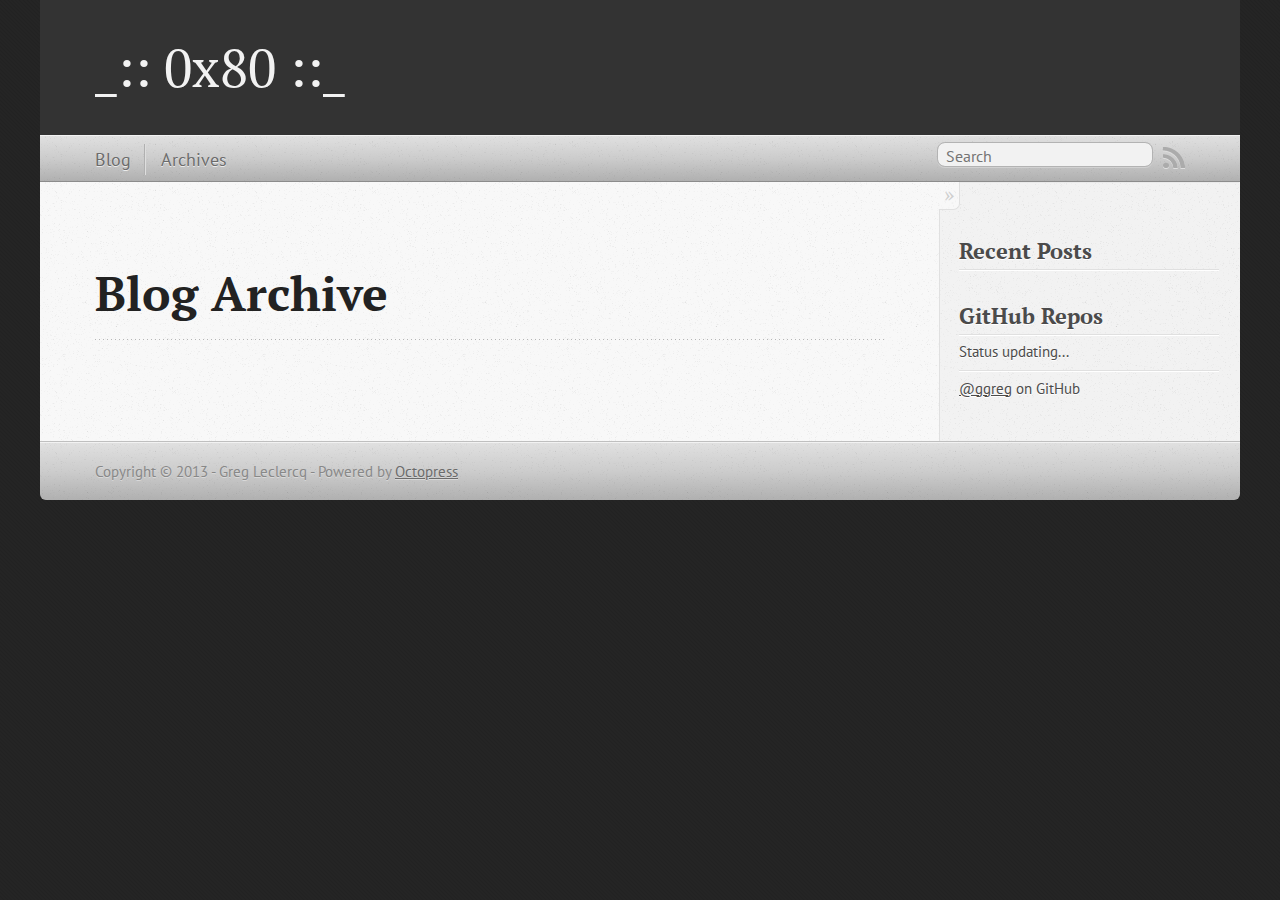
==== commit 07b39924: "Site updated at 2013-04-30 20:59:28 UTC" ====
--- a/blog/archives/index.html
+++ b/blog/archives/index.html
@@ -5,11 +5,11 @@
 <!--[if (gt IE 8)|(gt IEMobile 7)|!(IEMobile)|!(IE)]><!--><html class="no-js" lang="en"><!--<![endif]-->
 <head>
   <meta charset="utf-8">
-  <title>Blog Archive - My Octopress Blog</title>
-  <meta name="author" content="Your Name">
+  <title>Blog Archive - _:: 0x80 ::_</title>
+  <meta name="author" content="Greg Leclercq">
 
   
-  <meta name="description" content=" Blog Archive Recent Posts ">
+  <meta name="description" content="Blog Archive Recent Posts GitHub Repos Status updating... @ggreg on GitHub $(document).ready(function(){ if (!window.jXHR){ var jxhr = document. &hellip;">
   
 
   <!-- http://t.co/dKP3o1e -->
@@ -21,7 +21,7 @@
   <link rel="canonical" href="http://ggreg.github.io/blog/archives">
   <link href="/favicon.png" rel="icon">
   <link href="/stylesheets/screen.css" media="screen, projection" rel="stylesheet" type="text/css">
-  <link href="/atom.xml" rel="alternate" title="My Octopress Blog" type="application/atom+xml">
+  <link href="/atom.xml" rel="alternate" title="_:: 0x80 ::_" type="application/atom+xml">
   <script src="/javascripts/modernizr-2.0.js"></script>
   <script src="//ajax.googleapis.com/ajax/libs/jquery/1.9.1/jquery.min.js"></script>
   <script>!window.jQuery && document.write(unescape('%3Cscript src="./javascripts/lib/jquery.min.js"%3E%3C/script%3E'))</script>
@@ -36,9 +36,7 @@
 
 <body   >
   <header role="banner"><hgroup>
-  <h1><a href="/">My Octopress Blog</a></h1>
-  
-    <h2>A blogging framework for hackers.</h2>
+  <h1><a href="/">_:: 0x80 ::_</a></h1>
   
 </hgroup>
 
@@ -89,6 +87,35 @@
   </ul>
 </section>
 
+<section>
+  <h1>GitHub Repos</h1>
+  <ul id="gh_repos">
+    <li class="loading">Status updating...</li>
+  </ul>
+  
+  <a href="https://github.com/ggreg">@ggreg</a> on GitHub
+  
+  <script type="text/javascript">
+    $(document).ready(function(){
+        if (!window.jXHR){
+            var jxhr = document.createElement('script');
+            jxhr.type = 'text/javascript';
+            jxhr.src = '/javascripts/libs/jXHR.js';
+            var s = document.getElementsByTagName('script')[0];
+            s.parentNode.insertBefore(jxhr, s);
+        }
+
+        github.showRepos({
+            user: 'ggreg',
+            count: 0,
+            skip_forks: true,
+            target: '#gh_repos'
+        });
+    });
+  </script>
+  <script src="/javascripts/github.js" type="text/javascript"> </script>
+</section>
+
 
 
 
@@ -100,7 +127,7 @@
     </div>
   </div>
   <footer role="contentinfo"><p>
-  Copyright &copy; 2013 - Your Name -
+  Copyright &copy; 2013 - Greg Leclercq -
   <span class="credit">Powered by <a href="http://octopress.org">Octopress</a></span>
 </p>
 
